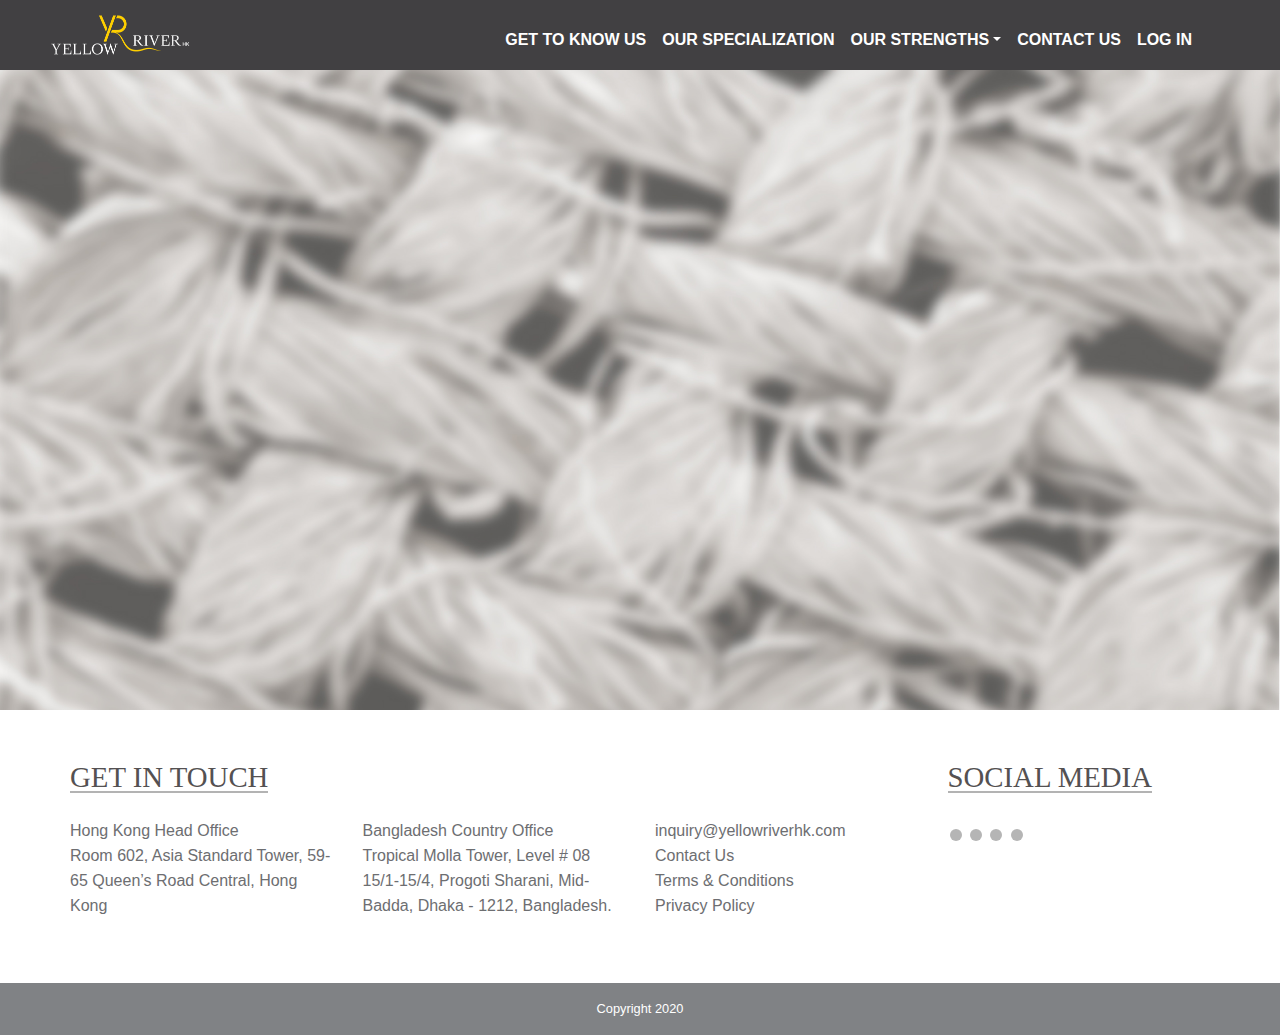
==== login.html @ 3f5043ef "first commit" ====
<!DOCTYPE html>
<html>
<head>
	<meta charset="utf-8">
	<meta name="viewport" content="width=device-width, initial-scale=1">
	<link rel="stylesheet" href="css/bootstrap.min.css">
	<script src="js/jquery.min.js"></script>
	<script src="js/popper.min.js"></script>
	<script src="js/bootstrap.min.js"></script>
	<link rel="stylesheet" href="https://cdnjs.cloudflare.com/ajax/libs/font-awesome/6.0.0-beta2/css/all.min.css" integrity="sha512-YWzhKL2whUzgiheMoBFwW8CKV4qpHQAEuvilg9FAn5VJUDwKZZxkJNuGM4XkWuk94WCrrwslk8yWNGmY1EduTA==" crossorigin="anonymous" referrerpolicy="no-referrer" />
	<link rel="stylesheet" type="text/css" href="css/mystyle.css">
	<link rel="icon" href="images/favicon.png" type="image/png">
	<title>Yellow River</title>
	<style type="text/css">
		

	</style>
</head>
<body>
	<!-- navbar start here -->
	<div class="container-fluid">
		<header id="header" class="header nav-border">
			<nav class="navbar navbar-expand-lg navbar-dark fixed-top">
				<a href="index.html" class="navbar-brand">
					<img class="logo" src="images/logo-4.png" alt="logo">
				</a>
				<button class="navbar-toggler sticky-top" type="button" data-toggle="collapse"data-target="#navbarSupportedContent"aria-controls="navbarSupportedContent" aria-expanded="false" aria-label="Toggle navigation">
					<span class="navbar-toggler-icon"></span>
				</button>
				<div class="collapse navbar-collapse" id="navbarSupportedContent">
					<ul class="navbar-nav ml-auto">
						<li class="nav-item"><a class=" active nav-link" href="gettoknowus.html"><b>Get to Know US</a></b></li>
						<li class="nav-item"><a class=" active nav-link" href="ourspecialization.html"><b>Our Specialization</a></b></li>
						<li class="nav-item dropdown">
							<a class="active nav-link dropdown-toggle" href="#" id="navbardrop" data-toggle="dropdown"><b>Our Strengths</b></a>
							<div class="dropdown-menu">
								<a class="dropdown-item" href="#">Transparent Sourcing</a>
								<a class="dropdown-item" href="#">Risk Management</a>
								<a class="dropdown-item" href="#">Design & Product Engineering</a>
								<a class="dropdown-item" href="#">Free Consultancy within Business Associates</a>
								<a class="dropdown-item" href="#">One-Stop Service Solution</a>
								<a class="dropdown-item" href="#">Product Quality, Price & Delivery Consistency</a>
								<a class="dropdown-item" href="#">Ultimate Free Benefits</a>
							</div>
						</li>
						<li class="nav-item"><a class="active nav-link" href="contactus.html"><b>contact us</b></a></li>
						<li class="nav-item"><a class="active nav-link" href="login.html"><b>Log in</b></a></li>
					</ul>
				</div>
			</nav>
		</header>
		<hr>
		<hr>
		<hr>
	</div>

	<!-- navbar end here -->
	<section class="container-fluid">
          <div class="row">
                  <div class="bannerItem">
                      <img src="images/banner-login.jpg" alt="">
                  </div>
          </div>
      </section>   
      <!-- social footer start here -->
<section class="container footer">
	<div class="row">
		<div class="col-lg-3 address">
			<h3 class="footerTitle">
				<span>GET IN TOUCH</span>
			</h3>
			
			<p>
				<i class="fas fa-map-marker-alt" aria-hidden="true"></i>
				
				Hong Kong Head Office<br/>
				Room 602, Asia Standard Tower, 59-65 Queen’s Road Central, Hong Kong
				</p>
		</div>
		<div class="col-lg-3 address">
			<h3 class="footerTitle blank">&nbsp;</h3>
			<p>
				<i class="fas fa-map-marker-alt" aria-hidden="true"></i>
				<strong>Bangladesh Country Office</strong><br>
				Tropical Molla Tower, Level # 08 15/1-15/4, Progoti Sharani, Mid-Badda, Dhaka - 1212, Bangladesh.
			</p>
		</div>
		<div class="col-lg-3 quickLink">
			<h3 class="footerTitle blank">&nbsp;</h3>
			<p>
				<i class="fa envo fa-envelope" aria-hidden="true"></i> <a href="mailto:inquiry@yellowriverhk.com">inquiry@yellowriverhk.com</a><br>
				<i class="fas fa-link" aria-hidden="true"></i> <a href="contact.php">Contact Us</a><br>
				<i class="fas fa-link" aria-hidden="true"></i> <a href="terms-conditions.php">Terms & Conditions</a><br>
				<i class="fas fa-link" aria-hidden="true"></i> <a href="privacy-policy.php">Privacy Policy</a><br>
			</p>
		</div>
		<div class="col-lg-3">
			<h3 class="footerTitle"><span>Social Media</span></h3>
			
		<div class="footerSocialIcons">
			<a href="#" title="Youtube"><i class="fab fa-youtube" aria-hidden="true"></i></a>
			<a  href="" title="Facebook"><i class="fab fa-facebook" aria-hidden="true"></i></a>
			<a href="#" title="Twitter"><i class="fab fa-twitter" aria-hidden="true"></i></a>
			<a href="#" title="Instagram"><i class="fab fa-instagram" aria-hidden="true"></i></a>

		</div>
		</div>
		
	</div>	
</section>
<!-- social footer end here -->
<!-- copyright -->
<section class="container-fluid copyright">
	<p>Copyright 2020</p>
</section>
<!-- copyright -->
</body>
---- css/mystyle.css ----
.fullScreenContainer{
    height:auto;
/*    justify-content: center;*/
}
h1,h2,h3,h4,h5,h6{font-family:'Publico Banner Roman';}
.innerpgcontainer {
    padding-top: 50px;
    padding-bottom: 50px;
}
.flexContainer{
    
    align-items:center;
}
.body{
        color: #383838;
    font-family: 'FormaText';
}
.p{
    font-family: 'Publico Banner Roman';
    font-size:1.1em;
}

.logo{
	max-width: 100%;
    max-height: 40px;
   padding-right: 0px;  
       padding-top: 0px;
    padding-bottom: 0px;
    margin-left: 10px;
    line-height: 50px;
}    

.navbar{
	background-color: #414042;
    padding: 10px 40px;
    color: #fff;
    
}
.navbar-collapse{
padding-top: 10px; margin-right: 40px;
}
.nav-link{
    text-transform: uppercase;
    
}
.navbar-dark .navbar-nav .nav-link:hover{
    color: #ffcf01;

}
.dropdown-item{
    text-align: center;
    border-top: 1px solid #d0cfcf;
    padding: 0.4rem 1.5rem;
}
.dropdown-item:first-child{
    border-top:none;
    border-radius:.25rem .25rem 0 0;
    padding-top:.5rem;
    padding-bottom:.5rem;
}
.dropdown-item:last-child{
    border-radius:0 0 .25rem .25rem;
}
.flex-container{
    background-image:url("../images/banner1.3.jpg");
    width: 100%;
    height: 600px;
    display: flex;
    flex-wrap: wrap;
    flex-direction: column;
    justify-content: center;
    align-items: center;
    color: #fff;
    text-shadow: 2px 2px 5px #000000;
    font-family: 'Publico Banner Roman';
    font-size: 3.0em;
        line-height: 1em;
    
}
.img2{
    background-image:url("../images/bg-archive-3.jpg");
    width: 100%;
    align-items: stretch;
    background-size: cover;
    flex-direction: row;
    padding-top: 70px;
    margin-bottom: 25px;
    text-transform: uppercase;
    color: #231f20;
    text-shadow: none;
    font-size: 2.5em;

}
.archiveCont h3 {
    line-height: 35px;
    font-size: 1em;
    text-transform: uppercase;
    margin-top: 75px;
    margin-bottom: 25px;
    text-align: center;
}
.archiveCont p {
    margin-bottom: 25px;
    line-height: 35px;
    font-size: 25px;
    text-align: center;
}
.archiveCont p a {
    display: inline-block;
    padding: 5px 35px 1px;
    font-size: .65em;
    line-height: 30px;
    text-transform: uppercase;
    font-family: 'FormaText';
    font-weight: 600;
    color: #414042;
    text-align: center;
    border: 1px solid #676767;
    border-radius: 1px;
}
.btn-submit:hover{
    background-color:#f7f7f44d;

text-decoration: none;
}
.btn-submit:focus{
    outline:none
}
.hmStrengths{
    padding-top: 50px;
    padding-bottom: 70px;
    background: url("../images/bg-strength.jpg");
    background-size: cover;
    no-repeat center;
    padding-top: 0px;

}
.hmStrengths h2 {
    margin-bottom: 25px;
    font-size: 3em;
    text-transform: uppercase;
    color: #231f20;
    text-align: center;
    font-family: 'Publico Banner Roman';
   
}
.hmstrengbox .strengboxcolumn{
    padding:0;
    margin:2px 0;
}
.hmstrengbox{
    height:500px;
}
.hmstrengitem{

    padding:10px;
    margin:6px 3px;
    color:#231f20;

    background:no-repeat center;
    background-size:100% 100%;
    position:relative;
    cursor:pointer;
}
.hmstrengitem > div{
    display: flex;
    align-items: center;
    text-align:center;
    width:100%;
    height:100%;
    position:absolute;
    bottom: 0;
    left:0;
    top:0;
    background: rgb(83 83 83 / 70%);
    visibility:hidden;
}
.hmstrengitem h3{
    width:100%;
    font-family: 'FormaText';
    padding: 10px 10px ;
    color: #f9f9f9;
    text-transform: uppercase;
}
.hmstrengitem:hover > div{visibility:visible;}


.box1{
    height:50%;
    width: 100%;
    background-image:url("../images/st1.jpg");

}
.box2{
    height:50%;
    background-image:url("../images/st2.jpg");
}
.box3{
    height: 50%;
    background-image: url("../images/st3.jpg");
}
.box4{
    height: 50%;
    background-image: url("../images/st4.jpg");
}
.box5{
    height: 33%;
    background-image: url("../images/st5.jpg");
}
.box6{
    height: 33%;
    background-image: url("../images/st6.jpg");
}
.box7{
    height: 33%;
    background-image: url("../images/st7.jpg");
}

/*hmgive it start here*/

.hmGiveitback{
    background:#3c3c3c url("../images/bg-giving-it-back.jpg") no-repeat center fixed;
    background-size:cover;
    padding-top:25px;
    padding-bottom:50px;
}
.hmGiveitback h2 {
    margin-bottom: 20px;
    font-size: 3em;
    text-transform: uppercase;
    color: #231f20;
    text-align: center;
     font-family: 'PlayfairDisplay-Regular'; 
}
.backslideritem {
    padding:10px;
    margin:6px 3px;
    color:#231f20;

    background:no-repeat center;
    background-size:100% 100%;
    position:relative;
    cursor:pointer;
}
.backslideritem > div{
    display: flex;
    align-items: center;
    text-align:center;
    width:100%;
    height:100%;
    position:absolute;
    bottom: 0;
    left:0;
    top:0;
    background: rgb(83 83 83 / 70%);
    visibility:hidden;
}

.backslideritem h3{

    width:100%;
    font-family: 'FormaText';
    padding: 10px 10px ;
    color: #f9f9f9;
    text-transform: uppercase;
}
.backslideritem:hover> div{visibility:visible;}
/*hmgive it end here*/

/*hmdircont*/
.directionCont > div.row{width:100%;}
.hmDirCont{
    width:100%;
    background-color:#f5f4f2;
}
.hmdirectionpic{
    width:100%;
    height:100%;
    margin-left: 10px;

    display: flex;
    align-items: center;

}
.hmdirectionpic img{
    max-width:100%;
    max-height:100%;
    display:block;
    margin:0 auto;
}
.hmdirAuthor{
    font-family: 'Publico Banner Roman';
    text-align:right;
}
.hmdirConDescWrapper{

    padding-top: 10px;
    margin-left: 10px;
    
    align-items: center;
    text-align:justify;
}
.hmdirConDesc{
    padding: 30px 50px;
    width: 100%;
    max-width: 750px;
    margin:0 auto;
    text-align: justify;
}
.hmdirConDescIn{padding:0 20px;}
.hmdirConDesc p{font-size:1.2em;}
.hmdirConDesc p i{font-size:0.9em;}
.hmdirAuthor h3{
    fon-size:2em;
    color:#231f20;

}
/*hmdircont*/
/*hmjoinhabd*/
.hmjoinhabd{
    background-image: url("../images/6.jpg");
    no-repeat left bottom;
    background-size: cover;
}
.hmjoinhabd > .row{
    background-color:rgb(165 165 165 / 50%);
}
.joinInner{
    width: 100%;
    padding:15px 15px 15px;
    min-height:380px;
    display: flex;
    align-items:flex-end;
    text-align: center;

}
.hmjoinhabd p {
    padding:15px 15px 50px;
    
    margin: 0;
    line-height: 42px;
    font-size: 2.1em;
    color: #231f20;
    
    font-family: 'Publico Banner Roman';
    letter-spacing: 1.5px;
}

.hmjoinhabd a {
    display: inline-block;
    padding: 5px 5px;
    font-size: 1em;
    line-height: 30px;
    text-transform: uppercase;
    font-family: 'FormaText';
    font-weight: 600;
    color: #fff;
    text-align: center;
    border: 1px solid #fff;
    border-radius: 1px;
}
.btn-submit:hover{
    background-color:#f7f7f44d;

text-decoration: none;}
.btn-submit:focus{
    outline:none
}
/*hmjoinhabd*/



/*footer*/
.footer {
    background-color: #ffffff;
    padding: 50px 0;
    color: #6d6e71;
}


.footerTitle {
    padding: 0;
    margin: 0 0 24px;
    line-height: 34px;
    font-size: 1.8em;
    text-transform: uppercase;
    color: #545152;
    font-weight: normal;
}
.footerTitle span {
    display: inline-block;
   
    border-bottom: 2px solid #b3b3b3;
    line-height: 1em;
}


.footer p {
    line-height: 25px;
    font-size: 1em;
    padding: 0;
    margin: 0 0 15px;
    
}
.footer p strong {
    
    font-weight: normal;
}

.address i{
    color: #ffc107;
    padding-right: 10px;
    position: absolute;
    left: 0;
}

}
.footer .address p{
    padding-left: 21px;
    position: relative;
}

}
.footer .address p .fas {
    color: #ffcf01;
}

.footer p .fa .envo {
    color: #b5b5b5;
    padding-right: 4px;
}

.quickLink a:hover{
    border-bottom: 2px solid #ffcf01;
    text-decoration: none;
}
.footer p {
    line-height: 25px;
    font-size: 1em;
    padding: 0;
    margin: 0 0 15px;
    /* font-family: 'Releway-Regular'; */
}
.footer p a {
    color: #6d6e71;
}
.footerSocialIcons {
    padding-top: 6px;
}
.footerSocialIcons a {

    color: #fff;

    display: inline-block;
    background: #b5b5b5;
    line-height: 15px;
    font-size: 1.1em;
    padding: 6px;
    border-radius: 6px;
    margin: 0 2px;
}
.footerSocialIcons a:hover {
    background: #ffcf01;
}
.footerSocialIcons a:hover i {
    color: #ffffff;
}

/*footer*/


/*copyright*/

.copyright {
    background-color: #808285;
    padding: 14px 0;
    text-align: center;
}
.copyright p {
    padding: 0;
    margin: 0;
    line-height: 24px;
    font-size: .8em;
    color: #fff;
}
/*copyright*/


/*innerpage*/
.innerpgbnnr {
    width: 100%;
}
.bannerItem {
    position: relative;
}
.bannerItem img {
    max-width: 100%;
}
img {
    vertical-align: middle;
    border-style: none;
}
.innerpagetitle  h1 {
    justify-content: center;
    color: #231f20;
    font-size: 3.0em;
    text-align: center;
    text-transform: uppercase;
    margin: 0;
    font-family: 'PlayfairDisplay-Regular';
}

.innerpgcontainer{
    
    padding-top: 50px;
    padding-bottom: 0px;
}

.tik-ul li {
    position: relative;
    padding-left: 1.5em;
}
.tik-ul li:before {
    content:"\2714";
    color: green;
    position: absolute;
    left: 0;
}
.carousel-item .row {
    display: flex;
    align-items: center;
    text-align: center;
}
/*.caroseltext{
    display: flex;
    align-items: center;
    justify-content: center;
    text-align: center;
}*/
.carousel-indicators li {

  width: 16px;
  height: 16px;
  border-radius: 100%;
  margin: 5px;
  background-color: #a7a9ac;
}
.carousel-indicators{

bottom: -100px;
}
.carousel-indicators .active{
    background-color: #ffcf01;

}

.carousel-item h4{
    font-family: 'Publico Banner Roman';
    text-align: center;
}


.visionCont {
    height: 300px;
    padding: 25px;
    display: flex;
    align-items: center;
    text-align: center;
    background: no-repeat center;
    position: relative;
    cursor: pointer;
}
.visionCont > div {
    display: flex;
    align-items: center;
    text-align: center;
    width: 100%;
    height: 100%;
    position: absolute;
    bottom: 0;
    left: 0;
    top: 0;
    background: rgb(83 83 83 / 70%);
    visibility: hidden;
}
  .col-md-4{
   position: relative;
    width: 100%;
    padding-right: 0px;
    padding-left: 0px;
}
.visionCont p{
    text-transform: uppercase;
    line-height: 26px;
    font-size: 1.2em;
    font-family: 'FormaText';
    color: #f9f9f9;
    text-align: center;
    margin-left: auto;
    margin-right: auto;
}
.visionCont:hover > div {
    visibility: visible;
}

.visionLeft {
    background-image: url(../images/bg-vision-left.jpg);
}
.visionRight {
    background-image: url(../images/bg-vision-right.jpg);
}


.visionCenter {
    background-image: url(../images/bg-vision-center.jpg);
}


/*innerpage*/

/*innerpage2 start here*/
.innerpagecontainer{
    padding-top: 50px;
    padding-bottom: 50px;

}
.twocolumnitem{
    display: flex;
    align-items: center;
    text-align: center;
}
.towcolumntex{

    display: flex;
    align-items: center;
    text-align: center;
}
.towcolumntex h3{
    margin: 16px 0;
    line-height: 36px;
    font-size: 2em;
    color: #545152;
    text-transform: uppercase;
    font-family: 'Publico Banner Roman';
    text-align: center;}
.towcolumntext {
       padding: 15px;
    max-width: 400px;
    margin: 0 auto;
    text-align: center;
}
.towcolumntext p{
        font-size: 1em;
}

.towcolumntext p a {
        color: #6d6e71;
    border: 1px solid #c9c9cc;
    padding: 5px 15px 3px;
    margin-top: 13px;
    display: inline-block;
    text-transform: uppercase;
    font-size: .9em;


    /*display: inline-block;
    padding: 5px 5px 1px;
    font-size: 1em;
    line-height: 30px;
    text-transform: uppercase;
    font-family: 'FormaText';
    font-weight: 600;
    color: #414042;
    text-align: center;
    border: 1px solid #676767;
    border-radius: 1px;*/
}
.towcolumntex p a:hover {
    text-decoration: none;
    background-color: #f9f9f9;
}
h1.innerpagetitle{
    color:#231f20;
    font-size:3.0em;
    text-align:center;
    text-transform:uppercase;
    margin:0;
/*    font-family: 'PlayfairDisplay-Regular';*/
}

/*innerpage2 end here*/


/*contact page start*/
.contactFrm {
    padding: 15px;
    background-color: #ededed;
    border-radius: 10px;
}
.contactFrm form {
    width: 100%;
}
.contactFrm .form-control {
    background: #fff;
    border-radius: 0;
    border: none;
    padding: 10px 15px;
    margin-bottom: 20px;
    height: auto;
    color: #a7a8ab;
}
.contactubtn p input {
    width: 160px;
    height: 45px;
    display: inline-block;
    margin: 5px auto;
    padding: 0 25px;
    line-height: 45px;
    font-size: 1.05em;
    text-transform: uppercase;
    /*font-family: 'FormaText';*/
    font-weight: 600;
    color: #414042;
    text-align: center;
    border: none;
   border-radius: 6px;
    background: #fff;

}
.btncon:hover {
        background-color: #f3f3f3;
}


@media screen and (max-width: 600px) {
h2 {
    color: red;
    font-size: 20px;
}
}
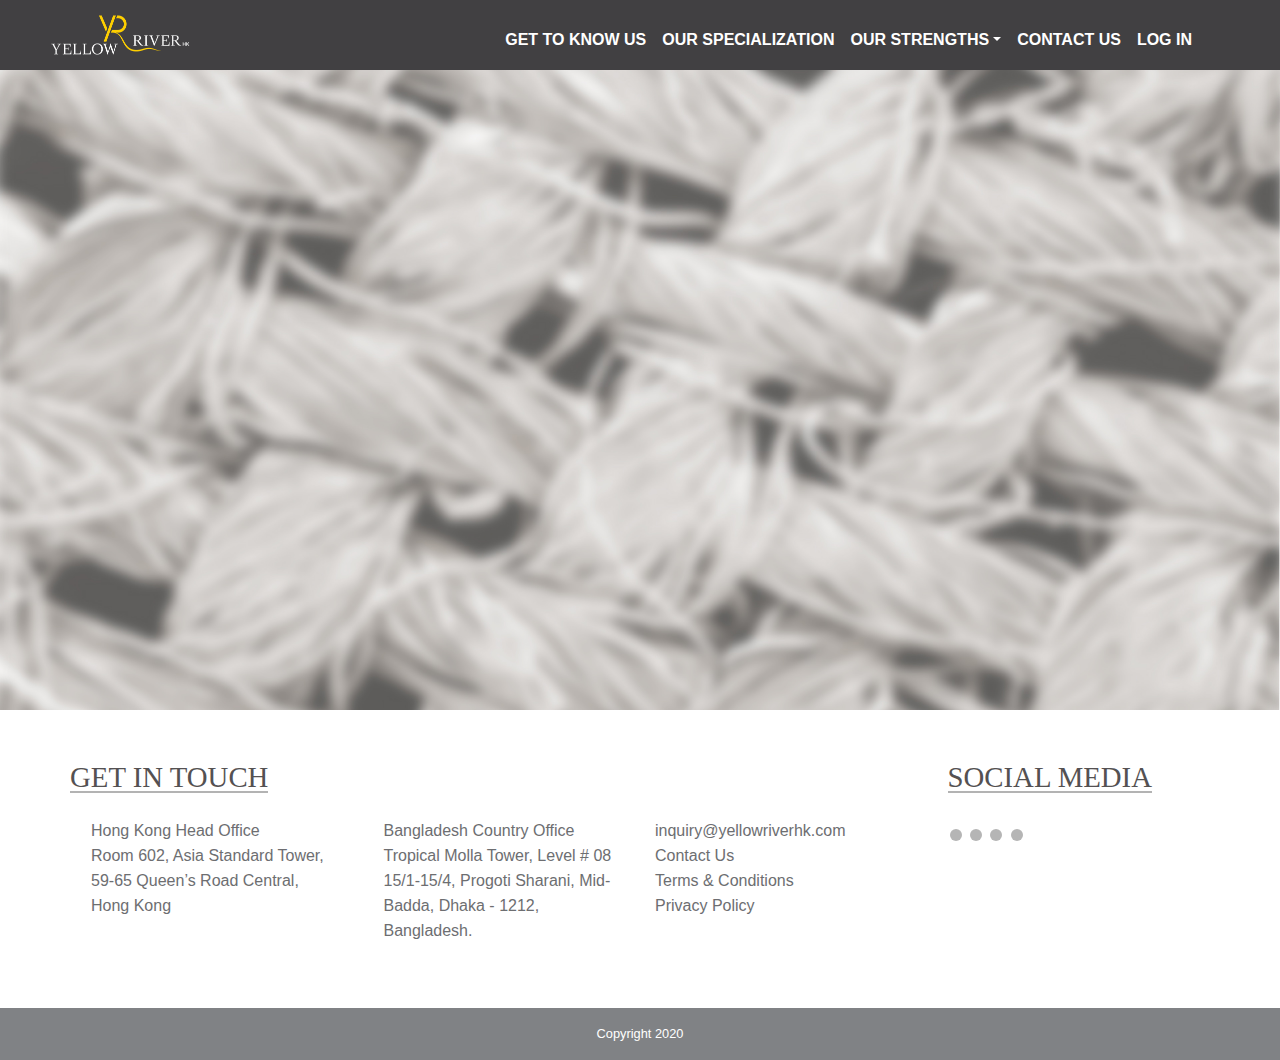
==== commit 5ae7fa8b: "jhvfjhv" ====
--- a/login.html
+++ b/login.html
@@ -62,6 +62,7 @@
                   </div>
           </div>
       </section>   
+	  
       <!-- social footer start here -->
 <section class="container footer">
 	<div class="row">
--- a/css/mystyle.css
+++ b/css/mystyle.css
@@ -131,7 +131,7 @@
     padding-bottom: 70px;
     background: url("../images/bg-strength.jpg");
     background-size: cover;
-    no-repeat center;
+    
     padding-top: 0px;
 
 }
@@ -311,7 +311,7 @@
 .hmdirConDesc p{font-size:1.2em;}
 .hmdirConDesc p i{font-size:0.9em;}
 .hmdirAuthor h3{
-    fon-size:2em;
+    font-size:2em;
     color:#231f20;
 
 }
@@ -319,7 +319,7 @@
 /*hmjoinhabd*/
 .hmjoinhabd{
     background-image: url("../images/6.jpg");
-    no-repeat left bottom;
+    
     background-size: cover;
 }
 .hmjoinhabd > .row{
@@ -414,13 +414,13 @@
     left: 0;
 }
 
-}
+
 .footer .address p{
     padding-left: 21px;
     position: relative;
 }
 
-}
+
 .footer .address p .fas {
     color: #ffcf01;
 }
